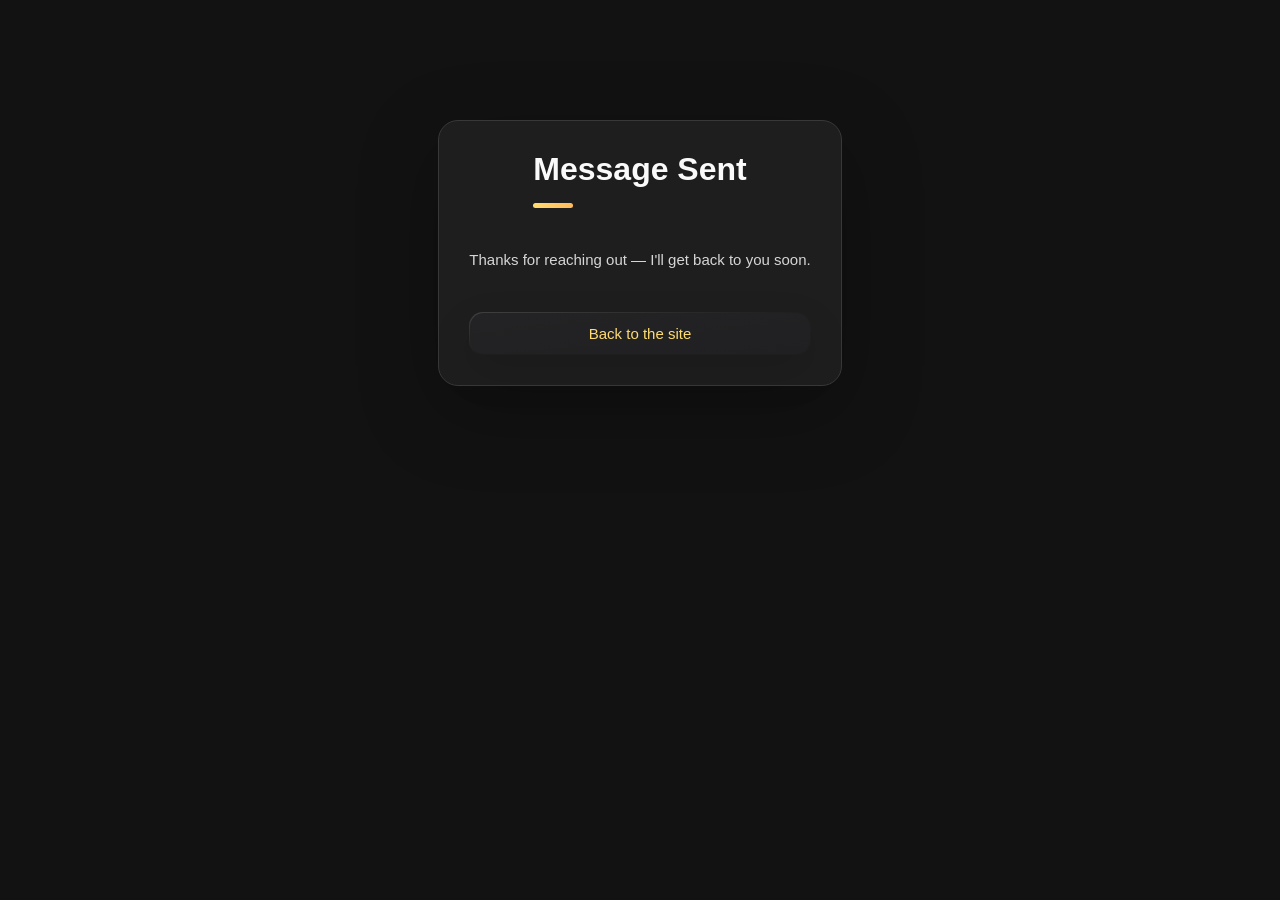
==== thanks.html @ 33f6e12e "feat: complete site redesign — LinkedIn-synced content, new UI, SEO - Content synced with LinkedIn: " ====
<!DOCTYPE html>
<html lang="en">

<head>
  <meta charset="UTF-8">
  <title>Message sent — Ruslan Muradov</title>
  <meta name="viewport" content="width=device-width, initial-scale=1.0">
  <meta name="robots" content="noindex">
  <meta name="theme-color" content="#1e1e1f">
  <link rel="shortcut icon" href="./assets/images/favicon.ico" type="image/x-icon">
  <link rel="stylesheet" href="./assets/css/style.css?v=6">
</head>

<body>

  <main>
    <article class="about active" style="margin: 60px auto; max-width: 520px; text-align: center;">
      <header>
        <h2 class="h2 article-title" style="display: inline-block;">Message sent</h2>
      </header>

      <section class="about-text" style="margin-top: 20px;">
        <p>Thanks for reaching out — I'll get back to you soon.</p>
      </section>

      <a class="linkedin-btn" href="./" style="margin-top: 10px;">
        <span>Back to the site</span>
      </a>
    </article>
  </main>

</body>

</html>
---- assets/css/style.css ----
/*-----------------------------------*\
  #style.css
\*-----------------------------------*/


/*-----------------------------------*\
  #CUSTOM PROPERTY
\*-----------------------------------*/

:root {

    /**
     * colors
     */
  
    /* gradient */
  
    --bg-gradient-onyx: linear-gradient(
      to bottom right, 
      hsl(0, 0%, 35%) 3%, 
      hsl(0, 0%, 45%) 97%
    );
    --bg-gradient-jet: linear-gradient(
      to bottom right, 
      hsla(240, 1%, 18%, 0.251) 0%, 
      hsla(240, 2%, 11%, 0) 100%
    ), hsl(240, 2%, 13%);
    --bg-gradient-yellow-1: linear-gradient(
      to bottom right, 
      hsl(45, 100%, 71%) 0%, 
      hsla(36, 100%, 69%, 0) 50%
    );
    --bg-gradient-yellow-2: linear-gradient(
      135deg, 
      hsla(45, 100%, 71%, 0.251) 0%, 
      hsla(35, 100%, 68%, 0) 59.86%
    ), hsl(240, 2%, 13%);
    --border-gradient-onyx: linear-gradient(
      to bottom right, 
      hsl(0, 0%, 25%) 0%, 
      hsla(0, 0%, 25%, 0) 50%
    );
    --text-gradient-yellow: linear-gradient(
      to right, 
      hsl(45, 100%, 72%), 
      hsl(35, 100%, 68%)
    );
  
    /* solid */
  
    --jet: hsl(0, 0%, 22%);
    --onyx: hsl(240, 1%, 17%);
    --eerie-black-1: hsl(240, 2%, 13%);
    --eerie-black-2: hsl(240, 2%, 12%);
    --smoky-black: hsl(0, 0%, 7%);
    --white-1: hsl(0, 0%, 100%);
    --white-2: hsl(0, 0%, 98%);
    --orange-yellow-crayola: hsl(45, 100%, 72%);
    --vegas-gold: hsl(45, 54%, 58%);
    --light-gray: hsl(0, 0%, 84%);
    --light-gray-70: hsla(0, 0%, 84%, 0.7);
    --bittersweet-shimmer: hsl(0, 43%, 51%);
  
    /**
     * typography
     */
  
    /* font-family */
    --ff-poppins: 'Poppins', sans-serif;
  
    /* font-size */
    --fs-1: 24px;
    --fs-2: 18px;
    --fs-3: 17px;
    --fs-4: 16px;
    --fs-5: 15px;
    --fs-6: 14px;
    --fs-7: 13px;
    --fs-8: 11px;
  
    /* font-weight */
    --fw-300: 300;
    --fw-400: 400;
    --fw-500: 500;
    --fw-600: 600;
  
    /**
     * shadow
     */
    
    --shadow-1: -4px 8px 24px hsla(0, 0%, 0%, 0.25);
    --shadow-2: 0 16px 30px hsla(0, 0%, 0%, 0.25);
    --shadow-3: 0 16px 40px hsla(0, 0%, 0%, 0.25);
    --shadow-4: 0 25px 50px hsla(0, 0%, 0%, 0.15);
    --shadow-5: 0 24px 80px hsla(0, 0%, 0%, 0.25);
  
    /**
     * transition
     */
  
    --transition-1: 0.25s ease;
    --transition-2: 0.5s ease-in-out;
  
  }
  
  
  
  
  
  /*-----------------------------------*\
    #RESET
  \*-----------------------------------*/
  
  *, *::before, *::after {
    margin: 0;
    padding: 0;
    box-sizing: border-box;
  }
  
  a { text-decoration: none; }
  
  li { list-style: none; }
  
  img, ion-icon, a, button, time, span { display: block; }
  
  button {
    font: inherit;
    background: none;
    border: none;
    text-align: left;
    cursor: pointer;
  }
  
  input, textarea {
    display: block;
    width: 100%;
    background: none;
    font: inherit;
  }
  
  ::selection {
    background: var(--orange-yellow-crayola);
    color: var(--smoky-black);
  }
  
  :focus { outline-color: var(--orange-yellow-crayola); }
  
  html { font-family: var(--ff-poppins); }
  
  body { background: var(--smoky-black); }
  
  
  
  
  
  /*-----------------------------------*\
    #REUSED STYLE
  \*-----------------------------------*/
  
  .sidebar,
  article {
    background: var(--eerie-black-2);
    border: 1px solid var(--jet);
    border-radius: 20px;
    padding: 15px;
    box-shadow: var(--shadow-1);
    z-index: 1;
  }
  
  .separator {
    width: 100%;
    height: 1px;
    background: var(--jet);
    margin: 16px 0;
  }
  
  .icon-box {
    position: relative;
    background: var(--border-gradient-onyx);
    width: 30px;
    height: 30px;
    border-radius: 8px;
    display: flex;
    justify-content: center;
    align-items: center;
    font-size: 16px;
    color: var(--orange-yellow-crayola);
    box-shadow: var(--shadow-1);
    z-index: 1;
  }
  
  .icon-box::before {
    content: "";
    position: absolute;
    inset: 1px;
    background: var(--eerie-black-1);
    border-radius: inherit;
    z-index: -1;
  }
  
.icon-box ion-icon { --ionicon-stroke-width: 35px; }


.contacts-list:not(.contacts-list-page) .icon-box {
  animation: contact-glow 10s ease-in-out infinite;
  box-shadow: 0 0 0 rgba(255, 255, 255, 0.05);
}

.contacts-list:not(.contacts-list-page) .contact-item:nth-child(1) .icon-box { animation-delay: 0s; }
.contacts-list:not(.contacts-list-page) .contact-item:nth-child(2) .icon-box { animation-delay: 1.5s; }
.contacts-list:not(.contacts-list-page) .contact-item:nth-child(3) .icon-box { animation-delay: 3s; }

@keyframes contact-glow {
  0%, 100% {
    box-shadow: 0 0 0 rgba(255, 255, 255, 0);
    color: var(--orange-yellow-crayola);
    transform: scale(1);
  }
  30% {
    box-shadow: 0 0 6px rgba(255, 255, 255, 0.35);
    color: #f5f5f5;
    transform: scale(1.02);
  }
  60% {
    box-shadow: 0 0 3px rgba(255, 255, 255, 0.15);
    color: var(--orange-yellow-crayola);
    transform: scale(1.005);
  }
}
  
  article { display: none; }
  
  article.active {
    display: block;
    animation: fade 0.5s ease backwards;
  }
  
  @keyframes fade {
    0% { opacity: 0; }
    100% { opacity: 1; }
  }
  
  .h2,
  .h3,
  .h4,
  .h5 {
    color: var(--white-2);
    text-transform: capitalize;
  }

  .h2 span,
  .h3 span,
  .h4 span { display: inline; }
  
  .h2 { font-size: var(--fs-1); }
  
  .h3 { font-size: var(--fs-2); }
  
  .h4 { font-size: var(--fs-4); }
  
  .h5 {
    font-size: var(--fs-7);
    font-weight: var(--fw-500);
  }
  
  .article-title {
    position: relative;
    padding-bottom: 7px;
  }
  
  .article-title::after {
    content: "";
    position: absolute;
    bottom: 0;
    left: 0;
    width: 30px;
    height: 3px;
    background: var(--text-gradient-yellow);
    border-radius: 3px;
  }
  
  .has-scrollbar::-webkit-scrollbar {
    width: 5px; /* for vertical scrollbar */
    height: 10px; /* for horizontal scrollbar */
  }
  
  .has-scrollbar::-webkit-scrollbar-track {
    background: var(--onyx);
    border-radius: 5px;
  }
  
  .has-scrollbar::-webkit-scrollbar-thumb {
    background: var(--orange-yellow-crayola);
    border-radius: 10px;
  }
  
  .has-scrollbar::-webkit-scrollbar-button { width: 20px; }
  
  .content-card {
    position: relative;
    background: var(--border-gradient-onyx);
    display: grid;
    grid-template-columns: 56px minmax(0, 1fr) auto;
    grid-template-areas:
      "logo title arrow"
      "logo role arrow";
    align-items: center;
    column-gap: 16px;
    row-gap: 3px;
    padding: 16px 18px;
    border-radius: 14px;
    box-shadow: var(--shadow-2);
    cursor: pointer;
    z-index: 1;
    transition: transform 0.35s cubic-bezier(0.22, 0.61, 0.36, 1), box-shadow 0.35s ease;
  }

  .content-card:hover {
    transform: translateY(-3px);
    box-shadow: var(--shadow-3);
  }
  
  .content-card::before {
    content: "";
    position: absolute;
    inset: 1px;
    background: var(--bg-gradient-jet);
    border-radius: inherit;
    z-index: -1;
  }
  
  
  
  
  
  /*-----------------------------------*\
    #MAIN
  \*-----------------------------------*/
  
  main {
    margin: 15px 12px;
    margin-bottom: 75px;
    min-width: 259px;
  }
  
  
  
  
  
  /*-----------------------------------*\
    #SIDEBAR
  \*-----------------------------------*/
  
  .sidebar {
    margin-bottom: 15px;
    max-height: 112px;
    overflow: clip;
    transition: var(--transition-2);
  }
  
  .sidebar.active { max-height: 470px; }
  
  .sidebar-info {
    position: relative;
    display: flex;
    justify-content: flex-start;
    align-items: center;
    gap: 15px;
  }
  
  .avatar-box {
    background: var(--bg-gradient-onyx);
    border-radius: 20px;
  }
  
  .info-content .name {
    color: var(--white-2);
    font-size: var(--fs-3);
    font-weight: var(--fw-500);
    letter-spacing: -0.25px;
    margin-bottom: 10px;
  }
  
  .info-content { min-width: 0; }

  .info-content .title {
    color: var(--white-1);
    background: var(--onyx);
    font-size: var(--fs-8);
    font-weight: var(--fw-400);
    width: fit-content;
    max-width: 100%;
    padding: 4px 12px;
    border-radius: 8px;
  }

  .title-company {
    color: var(--vegas-gold);
    font-size: var(--fs-8);
    font-weight: var(--fw-300);
    letter-spacing: 0.5px;
    margin-top: 6px;
    padding-left: 2px;
  }
  
  .info_more-btn {
    position: absolute;
    top: -15px;
    right: -15px;
    border-radius: 0 15px;
    font-size: 13px;
    color: var(--orange-yellow-crayola);
    background: var(--border-gradient-onyx);
    padding: 10px;
    box-shadow: var(--shadow-2);
    transition: var(--transition-1);
    z-index: 1;
  }
  
  .info_more-btn::before {
    content: "";
    position: absolute;
    inset: 1px;
    border-radius: inherit;
    background: var(--bg-gradient-jet);
    transition: var(--transition-1);
    z-index: -1;
  }
  
  .info_more-btn:hover,
  .info_more-btn:focus { background: var(--bg-gradient-yellow-1); }
  
  .info_more-btn:hover::before,
  .info_more-btn:focus::before { background: var(--bg-gradient-yellow-2); }
  
  .info_more-btn span {
    display: block;
    font-size: 11px;
  }

  .info_more-btn ion-icon { display: none; }
  
  .sidebar-info_more {
    opacity: 0;
    visibility: hidden;
    transition: var(--transition-2);
  }
  
  .sidebar.active .sidebar-info_more {
    opacity: 1;
    visibility: visible;
  }
  
  .contacts-list {
    display: grid;
    grid-template-columns: 1fr;
    gap: 16px;
  }

  .contacts-list-page {
    display: grid;
    grid-template-columns: 1fr 1fr;
  }

  .contacts-list-page .contact-item {
    margin: 20px auto 20px auto;
  }
  .contact-item {
    min-width: 100%;
    display: flex;
    align-items: center;
    gap: 16px;
  }

  .contact-item .icon-box { flex-shrink: 0; }
  
  .contact-info {
    max-width: calc(100% - 24px);
    width: calc(100% - 24px);
    min-width: 0;
  }
  
  .contact-title {
    color: var(--light-gray-70);
    font-size: var(--fs-8);
    text-transform: uppercase;
    margin-bottom: 2px;
  }
  
  .contact-info :is(.contact-link, time, address) {
    color: var(--white-2);
    font-size: var(--fs-7);
  }

  .contact-info .contact-link {
    overflow-wrap: anywhere;
  }
  
  .contact-info address { font-style: normal; }

  
  .social-list {
    position: relative;
    display: flex;
    justify-content: flex-start;
    align-items: baseline;
    gap: 15px;
    padding-bottom: 4px;
    padding-left: 7px;
  }

  .social-list:not(.social-list-contact)::before {
    content: "";
    position: absolute;
    inset: -10px -14px -8px -14px;
    background: linear-gradient(120deg, rgba(255,255,255,0.12), rgba(255,255,255,0.02));
    border-radius: 20px;
    filter: blur(14px);
    opacity: 0;
    pointer-events: none;
    animation: social-block-glow 12s ease-in-out infinite;
  }

  .social-list-contact {
    position: relative;
    justify-content: center;
    margin: 0px 0px 10px 0px;
  }

  .social-list-contact::before {
    content: "";
    position: absolute;
    inset: -12px -18px -10px -18px;
    background: linear-gradient(120deg, rgba(255,255,255,0.12), rgba(255,255,255,0.02));
    border-radius: 24px;
    filter: blur(16px);
    opacity: 0;
    pointer-events: none;
    animation: social-block-glow 12s ease-in-out infinite;
  }
  
  .social-list:not(.social-list-contact) .social-item .social-link {
    color: var(--light-gray-70);
    font-size: 25px;
    display: inline-flex;
    align-items: center;
    justify-content: center;
    transition: color 0.3s ease, transform 0.3s ease;
  }
  
  .social-item .social-link svg {
    width: 1em;
    height: 1em;
    fill: currentColor;
    transition: inherit;
  }

  .social-list-contact .social-item .social-link {
    color: var(--light-gray);
    font-size: 45px;
  }

  .social-list-contact .social-item .social-link:hover {
    color: var(--white-1);
  }
  
  
  .social-item .social-link:hover { color: var(--light-gray); transform: scale(1.05); }
  

  
  
  
  /*-----------------------------------*\
    #NAVBAR
  \*-----------------------------------*/
  
  .navbar {
    position: fixed;
    bottom: 0;
    left: 0;
    width: 100%;
    background: hsla(240, 1%, 17%, 0.75);
    backdrop-filter: blur(10px);
    border: 1px solid var(--jet);
    border-radius: 12px 12px 0 0;
    box-shadow: var(--shadow-2);
    z-index: 5;
  }
  
  .navbar-list {
    display: flex;
    flex-wrap: wrap;
    justify-content: center;
    align-items: center;
    padding: 0 10px;
  }
  
  .navbar-link {
    color: var(--light-gray);
    font-size: var(--fs-8);
    padding: 20px 7px;
    transition: color var(--transition-1);
  }
  
  .navbar-link:hover,
  .navbar-link:focus { color: var(--white-1); }
  
  .navbar-link.active { color: var(--orange-yellow-crayola); }
  
  
  
  
  
  /*-----------------------------------*\
    #ABOUT
  \*-----------------------------------*/
  
  .about .article-title { margin-bottom: 15px; }
  
  .about-text {
    color: var(--light-gray);
    font-size: var(--fs-6);
    font-weight: var(--fw-300);
    line-height: 1.6;
  }
  
  .about-text p { margin-bottom: 15px; }
  
  
  
  /**
   * #service 
   */
  
  .service { margin-bottom: 35px; }
  
  .service-title { margin-bottom: 20px; }
  
  .service-list {
    display: grid;
    grid-template-columns: 1fr;
    gap: 20px;
  }
  
  .service-item {
    position: relative;
    background: var(--border-gradient-onyx);
    padding: 20px;
    border-radius: 14px;
    box-shadow: var(--shadow-2);
    z-index: 1;
  }
  
  .service-item::before {
    content: "";
    position: absolute;
    inset: 1px;
    background: var(--bg-gradient-jet);
    border-radius: inherit;
    z-index: -1;
  }
  
  .service-icon-box { margin-bottom: 10px; }

  .service-icon-box ion-icon {
    font-size: 34px;
    color: var(--orange-yellow-crayola);
    margin: auto;
    --ionicon-stroke-width: 28px;
  }
  
  .service-content-box { text-align: center; }
  
  .service-item-title { margin-bottom: 7px; }
  
  .service-item-text {
    color: var(--light-gray);
    font-size: var(--fs-6);
    font-weight: var(--fw-300);
    line-height: 1.6;
  }
  
  
  /**
   * #testimonials 
   */
  
  .testimonials { margin-bottom: 30px; }
  
  .testimonials-title { margin-bottom: 20px; }
  
  .testimonials-list {
    display: flex;
    justify-content: flex-start;
    align-items: flex-start;
    gap: 15px;
    margin: 0 -15px;
    padding: 10px 15px 25px;
    overflow-x: auto;
    scroll-behavior: smooth;
    overscroll-behavior-inline: contain;
    scroll-snap-type: inline mandatory;
  }
  
  .testimonials-item {
    min-width: 85%;
    scroll-snap-align: center;
  }
  
  .testimonials-avatar-box {
    grid-area: logo;
    background: var(--bg-gradient-onyx);
    border-radius: 14px;
    box-shadow: var(--shadow-1);
    width: 56px;
    height: 56px;
    padding: 8px;
    display: flex;
    align-items: center;
    justify-content: center;
  }
  
  .testimonials-avatar-box img {
    width: 100% !important;
    height: 100%;
    object-fit: contain;
    display: block;
  }
  
  .testimonials-item-title {
    grid-area: title;
    margin-bottom: 0;
    align-self: end;
    line-height: 1.3;
    text-transform: none;
  }
  
  .testimonials-text {
    color: var(--light-gray);
    font-size: var(--fs-6);
    font-weight: var(--fw-300);
    line-height: 1.6;
    display: -webkit-box;
    line-clamp: 4;
    -webkit-line-clamp: 4;
    -webkit-box-orient: vertical;
    overflow: hidden;
  }

  .content-card::after {
    content: "↗";
    grid-area: arrow;
    display: flex;
    align-items: center;
    justify-content: center;
    width: 34px;
    height: 34px;
    border: 1px solid var(--jet);
    border-radius: 50%;
    color: var(--orange-yellow-crayola);
    font-size: 15px;
    opacity: 0.85;
    transition: var(--transition-1);
  }

  .content-card:hover::after,
  .content-card:focus-visible::after {
    opacity: 1;
    background: var(--border-gradient-onyx);
    border-color: var(--vegas-gold);
  }

  /* cards are minimal previews: the full write-up lives in the modal */
  .content-card .testimonials-text { display: none; }

  .testimonials-role {
    grid-area: role;
    align-self: start;
    color: var(--white-2);
    font-size: var(--fs-8);
    font-weight: var(--fw-300);
    line-height: 1.45;
  }

  .testimonials-text ul { margin: 6px 0 10px; }

  .testimonials-text li::before,
  [data-modal-text] li::before,
  .timeline-item ul li::before {
    content: "– ";
    color: var(--light-gray-70);
  }

  .timeline-item ul { margin-top: 5px; }
  
  
  /**
   * #testimonials-modal
   */
  
  .modal-container {
    position: fixed;
    top: 0;
    left: 0;
    width: 100%;
    height: 100%;
    display: flex;
    justify-content: center;
    align-items: center;
    padding: 15px 12px;
    overflow-y: auto;
    overscroll-behavior: contain;
    z-index: 20;
    pointer-events: none;
    visibility: hidden;
  }
  
  .modal-container::-webkit-scrollbar { display: none; }
  
  .modal-container.active {
    pointer-events: all;
    visibility: visible;
  }
  
  .overlay {
    position: fixed;
    top: 0;
    left: 0;
    width: 100%;
    height: 100vh;
    background: hsl(0, 0%, 5%);
    opacity: 0;
    visibility: hidden;
    pointer-events: none;
    z-index: 1;
    transition: var(--transition-1);
  }
  
  .overlay.active {
    opacity: 0.8;
    visibility: visible;
    pointer-events: all;
  }
  
  .testimonials-modal {
    background: var(--eerie-black-2);
    position: relative;
    padding: 15px;
    margin: auto;
    border: 1px solid var(--jet);
    border-radius: 14px;
    box-shadow: var(--shadow-5);
    transform: scale(1.2);
    opacity: 0;
    transition: var(--transition-1);
    z-index: 2;
  }
  
  .modal-container.active .testimonials-modal {
    transform: scale(1);
    opacity: 1;
  }
  
  .modal-close-btn {
    position: absolute;
    top: 15px;
    right: 15px;
    background: var(--onyx);
    border-radius: 8px;
    width: 32px;
    height: 32px;
    display: flex;
    justify-content: center;
    align-items: center;
    color: var(--white-2);
    font-size: 18px;
    opacity: 0.7;
  }
  
  .modal-close-btn:hover,
  .modal-close-btn:focus { opacity: 1; }
  
  .modal-close-btn ion-icon { --ionicon-stroke-width: 50px; }
  
  .modal-avatar-box {
    background: var(--bg-gradient-onyx);
    width: max-content;
    border-radius: 14px;
    margin-bottom: 15px;
    box-shadow: var(--shadow-2);
  }
  
  .modal-title { margin-bottom: 4px; }

  .modal-content p {
    color: var(--light-gray);
    font-size: var(--fs-6);
    font-weight: var(--fw-300);
    line-height: 1.6;
  }
  
  
  /*-----------------------------------*\
    #RESUME
  \*-----------------------------------*/
  
  .article-title { margin-bottom: 30px; }
  
  
  /**
   * education and experience 
   */
  
  .cv-linkedin { margin: 0 0 30px; }

  .linkedin-btn {
    position: relative;
    display: flex;
    justify-content: center;
    align-items: center;
    gap: 10px;
    width: 100%;
    background: var(--border-gradient-onyx);
    color: var(--orange-yellow-crayola);
    padding: 13px 20px;
    border-radius: 14px;
    font-size: var(--fs-6);
    font-weight: var(--fw-400);
    box-shadow: var(--shadow-3);
    z-index: 1;
    transition: transform 0.45s cubic-bezier(0.22, 0.61, 0.36, 1), box-shadow 0.45s ease;
  }

  .linkedin-btn::before {
    content: "";
    position: absolute;
    inset: 1px;
    background: var(--bg-gradient-jet);
    border-radius: inherit;
    z-index: -1;
  }

  .linkedin-btn ion-icon {
    font-size: 20px;
    transition: transform 0.45s cubic-bezier(0.22, 0.61, 0.36, 1);
  }

  .linkedin-btn::after {
    content: "";
    position: absolute;
    inset: 1px;
    background: var(--bg-gradient-yellow-2);
    border-radius: inherit;
    z-index: -1;
    opacity: 0;
    transition: opacity 0.45s ease;
  }

  .linkedin-btn:hover,
  .linkedin-btn:focus-visible {
    transform: translateY(-2px);
    box-shadow: 0 10px 32px hsla(45, 100%, 72%, 0.14), var(--shadow-3);
  }

  .linkedin-btn:hover::after,
  .linkedin-btn:focus-visible::after { opacity: 1; }

  .linkedin-btn:hover ion-icon { transform: scale(1.12); }

  .timeline { margin-bottom: 30px; }
  
  .timeline .title-wrapper {
    display: flex;
    align-items: center;
    gap: 15px;
    margin-bottom: 25px;
  }
  
  .timeline-list {
    font-size: var(--fs-6);
    margin-left: 45px;
  }
  
  .timeline-item { position: relative; }
  
  .timeline-item:not(:last-child) { margin-bottom: 20px; }
  
  .timeline-item-title {
    font-size: var(--fs-6);
    line-height: 1.3;
    margin-bottom: 7px;
  }
  
  .timeline-list span {
    color: var(--vegas-gold);
    font-weight: var(--fw-400);
    line-height: 1.6;
  }
  
  .timeline-item:not(:last-child)::before {
    content: "";
    position: absolute;
    top: -25px;
    left: -30px;
    width: 1px;
    height: calc(100% + 50px);
    background: var(--jet);
  }
  
  .timeline-item::after {
    content: "";
    position: absolute;
    top: 5px;
    left: -33px;
    height: 6px;
    width: 6px;
    background: var(--text-gradient-yellow);
    border-radius: 50%;
    box-shadow: 0 0 0 4px var(--jet);
  }
  
  .timeline-text {
    color: var(--light-gray);
    font-weight: var(--fw-300);
    line-height: 1.6;
  }
  
  
  /**
   * skills 
   */
  
  .skill { margin-bottom: 35px; }

  .skills-title { margin-bottom: 20px; }

  .skills-list { padding: 20px; }


  .skills-item:not(:last-child) { margin-bottom: 15px; }


  .competency-chart.content-card {
    cursor: default;
    grid-template-columns: 1fr;
    grid-template-areas: none;
    padding: 20px;
  }

  .competency-chart.content-card::after { content: none; }

  .competency-chart.content-card:hover { transform: none; box-shadow: var(--shadow-2); }

  .competency-chart {
    display: grid;
    grid-template-columns: 1fr;
    gap: 20px;
    align-items: start;
  }

  .competency-chart svg {
    width: 100%;
    max-width: 460px;
    height: auto;
    margin: 0 auto;
    display: block;
    overflow: visible;
  }

  .radar-grid { fill: none; stroke: var(--jet); stroke-width: 1; }

  .radar-ring-label {
    fill: var(--light-gray-70);
    font-family: var(--ff-poppins);
    font-size: 8.5px;
    letter-spacing: 0.4px;
    text-transform: uppercase;
    opacity: 0.75;
    pointer-events: none;
  }

  .radar-axis { stroke: var(--jet); stroke-width: 1; }

  .radar-shape {
    fill: hsla(45, 100%, 72%, 0.14);
    stroke: var(--orange-yellow-crayola);
    stroke-width: 2;
    stroke-linejoin: round;
  }

  .radar-dot {
    fill: var(--eerie-black-1);
    stroke: var(--orange-yellow-crayola);
    stroke-width: 2;
    cursor: pointer;
    transition: fill 0.25s ease;
  }

  .radar-dot:hover,
  .radar-dot:focus,
  .radar-dot.active {
    fill: var(--orange-yellow-crayola);
    outline: none;
  }

  .radar-label {
    fill: var(--light-gray);
    font-family: var(--ff-poppins);
    font-size: 11px;
    cursor: pointer;
    transition: fill 0.25s ease;
  }

  .radar-label:hover,
  .radar-label.active { fill: var(--orange-yellow-crayola); }

  .competency-detail {
    position: relative;
    background: var(--border-gradient-onyx);
    border-radius: 14px;
    padding: 20px;
    box-shadow: var(--shadow-2);
    z-index: 1;
    min-height: 172px;
  }

  .competency-detail::before {
    content: "";
    position: absolute;
    inset: 1px;
    background: var(--bg-gradient-jet);
    border-radius: inherit;
    z-index: -1;
  }

  .competency-detail-head {
    display: flex;
    align-items: center;
    justify-content: space-between;
    gap: 10px;
    margin-bottom: 8px;
  }

  .competency-detail h4 {
    color: var(--orange-yellow-crayola);
    font-size: var(--fs-6);
  }

  .competency-level {
    flex-shrink: 0;
    font-size: var(--fs-8);
    font-weight: var(--fw-500);
    text-transform: uppercase;
    letter-spacing: 0.6px;
    padding: 3px 10px;
    border-radius: 20px;
    border: 1px solid var(--jet);
    color: var(--light-gray);
  }

  .competency-level[data-level="expert"] {
    color: var(--smoky-black);
    background: var(--text-gradient-yellow);
    border-color: transparent;
  }

  .competency-level[data-level="advanced"] {
    color: var(--orange-yellow-crayola);
    border-color: var(--vegas-gold);
  }

  .competency-detail p {
    color: var(--light-gray);
    font-size: var(--fs-7);
    font-weight: var(--fw-300);
    line-height: 1.6;
  }

  @media (min-width: 580px) {
    .competency-chart.content-card {
      grid-template-columns: minmax(0, 1.15fr) minmax(0, 1fr);
      align-items: center;
    }
  }
  
  
  
  
  
  /*-----------------------------------*\
    #BLOG
  \*-----------------------------------*/
  
  .blog-posts { margin-bottom: 10px; }
  
  .blog-posts-list {
    display: grid;
    grid-template-columns: 1fr;
    gap: 20px;
  }
  
  .blog-post-item > a {
    position: relative;
    background: var(--border-gradient-onyx);
    height: 100%;
    box-shadow: var(--shadow-4);
    border-radius: 16px;
    z-index: 1;
    display: flex;
    align-items: flex-start;
    gap: 4px;
    padding: 20px 20px 20px 16px;
    transition: transform 0.35s cubic-bezier(0.22, 0.61, 0.36, 1), box-shadow 0.35s ease;
  }

  .blog-post-item > a:hover {
    transform: translateY(-3px);
    box-shadow: 0 12px 34px hsla(45, 100%, 72%, 0.07), var(--shadow-4);
  }

  .blog-icon-box {
    position: relative;
    flex-shrink: 0;
    width: 46px;
    height: 46px;
    margin-top: 2px;
    background: var(--border-gradient-onyx);
    border-radius: 12px;
    display: flex;
    align-items: center;
    justify-content: center;
    font-size: 21px;
    color: var(--orange-yellow-crayola);
    box-shadow: var(--shadow-1);
    z-index: 1;
    transition: box-shadow 0.35s ease;
  }

  .blog-icon-box::before {
    content: "";
    position: absolute;
    inset: 1px;
    background: var(--eerie-black-1);
    border-radius: inherit;
    z-index: -1;
  }

  .blog-icon-box ion-icon {
    --ionicon-stroke-width: 28px;
    transition: transform 0.35s cubic-bezier(0.22, 0.61, 0.36, 1);
  }

  .blog-post-item > a:hover .blog-icon-box {
    box-shadow: 0 0 18px hsla(45, 100%, 72%, 0.18);
  }

  .blog-post-item > a:hover .blog-icon-box ion-icon { transform: scale(1.12); }
  
  .blog-post-item > a::before {
    content: "";
    position: absolute;
    inset: 1px;
    border-radius: inherit;
    background: var(--eerie-black-1);
    z-index: -1;
  }
  
  .blog-content {
    padding: 0 0 0 12px;
    min-width: 0;
  }
  
  .blog-meta {
    display: flex;
    justify-content: flex-start;
    align-items: center;
    gap: 7px;
    margin-bottom: 10px;
  }
  
  .blog-meta :is(.blog-category, time) {
    color: var(--light-gray-70);
    font-size: var(--fs-6);
    font-weight: var(--fw-300);
  }
  
  .blog-meta .dot {
    background: var(--light-gray-70);
    width: 4px;
    height: 4px;
    border-radius: 4px;
  }
  
  .blog-item-title {
    font-size: var(--fs-4);
    margin-bottom: 8px;
    line-height: 1.35;
    text-transform: none;
    transition: var(--transition-1);
  }
  
  .blog-post-item > a:hover .blog-item-title { color: var(--orange-yellow-crayola); }
  
  .blog-text {
    color: var(--light-gray);
    font-size: var(--fs-7);
    font-weight: var(--fw-300);
    line-height: 1.6;
  }

  .blog-post-item[lang="ru"] .blog-item-title { text-transform: none; }

  .blog-video-card {
    position: relative;
    background: var(--border-gradient-onyx);
    border-radius: 16px;
    box-shadow: var(--shadow-4);
    z-index: 1;
    margin-bottom: 30px;
  }

  @media (min-width: 768px) {
    .blog-video-card {
      display: grid;
      grid-template-columns: minmax(0, 5fr) minmax(0, 4fr);
      align-items: center;
      column-gap: 5px;
    }

    .blog-video-card .video-frame { padding: 20px 0 20px 20px; }

    .blog-video-card .blog-content { padding: 20px 24px; }
  }

  .blog-video-card::before {
    content: "";
    position: absolute;
    inset: 1px;
    border-radius: inherit;
    background: var(--eerie-black-1);
    z-index: -1;
  }

  .video-frame { padding: 15px 15px 0; }

  .iframe-blog {
    display: block;
    width: 100%;
    aspect-ratio: 16 / 9;
    height: auto;
    border: none;
    border-radius: 12px;
  }
  
  
  
  
  /*-----------------------------------*\
    #CONTACT
  \*-----------------------------------*/
  
  
  .contact-form { margin: 20px auto 40px auto }
  
  .form-title { margin-bottom: 20px; }
  
  .input-wrapper {
    display: grid;
    grid-template-columns: 1fr;
    gap: 25px;
    margin-bottom: 25px;
  }
  
  .form-input {
    color: var(--white-2);
    font-size: var(--fs-6);
    font-weight: var(--fw-400);
    padding: 13px 20px;
    border: 1px solid var(--jet);
    border-radius: 14px;
    outline: none;
  }
  
  .form-input::placeholder { font-weight: var(--fw-500); }
  
  .form-input:focus { border-color: var(--orange-yellow-crayola); }
  
  textarea.form-input {
    min-height: 100px;
    height: 120px;
    max-height: 200px;
    resize: vertical;
    margin-bottom: 25px;
  }
  
  textarea.form-input::-webkit-resizer { display: none; }
  
  .form-input:focus:invalid { border-color: var(--bittersweet-shimmer); }
  
  .form-btn {
    position: relative;
    width: 100%;
    background: var(--border-gradient-onyx);
    color: var(--orange-yellow-crayola);
    display: flex;
    justify-content: center;
    align-items: center;
    gap: 10px;
    padding: 13px 20px;
    border-radius: 14px;
    font-size: var(--fs-6);
    text-transform: capitalize;
    box-shadow: var(--shadow-3);
    z-index: 1;
    transition: var(--transition-1);
  }
  
  .form-btn::before {
    content: "";
    position: absolute;
    inset: 1px;
    background: var(--bg-gradient-jet);
    border-radius: inherit;
    z-index: -1;
    transition: var(--transition-1);
  }
  
  .form-btn ion-icon { font-size: 16px; }
  
  .form-btn:hover { background: var(--bg-gradient-yellow-1); }
  
  .form-btn:hover::before { background: var(--bg-gradient-yellow-2); }
  
  .form-btn:disabled {
    opacity: 0.7;
    cursor: not-allowed;
  }
  
  .form-btn:disabled:hover { background: var(--border-gradient-onyx); }
  
  .form-btn:disabled:hover::before { background: var(--bg-gradient-jet); }
  
  
  
  
  
  /*-----------------------------------*\
    #RESPONSIVE
  \*-----------------------------------*/
  
  /**
   * responsive larger than 450px screen
   */
  
  @media (min-width: 450px) {
  
    /**
     * BLOG
     */

  }
  
  @media (max-width: 579.98px) {

    .contacts-list-page { grid-template-columns: 1fr; }

    .testimonials-avatar-box { padding: 10px 5px 10px 5px;}

  }
  
  
  
  
  /**
   * responsive larger than 580px screen
   */
  
  @media (min-width: 580px) {
  
    /**
     * CUSTOM PROPERTY
     */
  
    :root {
  
      /**
       * typography
       */
  
      --fs-1: 32px;
      --fs-2: 24px;
      --fs-3: 26px;
      --fs-4: 18px;
      --fs-6: 15px;
      --fs-7: 15px;
      --fs-8: 12px;
  
    }
  
  
  
    /**
     * #REUSED STYLE
     */
  
    .sidebar, article {
      width: 520px;
      margin-inline: auto;
      padding: 30px;
    }
  
    .article-title {
      font-weight: var(--fw-600);
      padding-bottom: 15px;
    }
  
    .article-title::after {
      width: 40px;
      height: 5px;
    }
  
    .icon-box {
      width: 48px;
      height: 48px;
      border-radius: 12px;
      font-size: 18px;
    }



    /**
     * #MAIN
     */

    main {
      margin-top: 60px;
      margin-bottom: 100px;
    }



    /**
     * #SIDEBAR
     */

    .sidebar {
      max-height: 180px;
      margin-bottom: 30px;
    }
  
    .sidebar.active { max-height: 660px; }
  
    .sidebar-info { gap: 25px; }
  
    .avatar-box { border-radius: 30px; }
  
    .avatar-box img { width: 120px; }
  
    .info-content .name { margin-bottom: 15px; }
  
    .info-content .title { padding: 5px 18px; }
  
    .info_more-btn {
      top: -30px;
      right: -30px;
      padding: 10px 15px;
    }
  
    .info_more-btn span {
      display: block;
      font-size: var(--fs-8);
    }
  
    .info_more-btn ion-icon { display: none; }
  
    .separator { margin: 32px 0; }
  
    .contacts-list { gap: 20px; }
  
    /**
     * #NAVBAR
     */
  
    .navbar { border-radius: 20px 20px 0 0; }
  
    .navbar-list { gap: 20px; }
  
    .navbar-link { --fs-8: 14px; }
  
  
  
    /**
     * #ABOUT
     */
  
    .about .article-title { margin-bottom: 20px; }
  
    .about-text { margin-bottom: 40px; }
  
    /* service */
  
    .service-item {
      display: flex;
      justify-content: flex-start;
      align-items: flex-start;
      gap: 18px;
      padding: 30px;
    }
  
    .service-icon-box {
      margin-bottom: 0;
      margin-top: 5px;
    }
  
    .service-content-box { text-align: left; }
  
    /* testimonials */
  
    .testimonials-title { margin-bottom: 25px; }
  
    .testimonials-list {
      gap: 30px;
      margin: 0 -30px;
      padding: 30px;
      padding-bottom: 35px;
    }
  
    .content-card {
      padding: 20px 24px;
      column-gap: 20px;
      grid-template-columns: 64px minmax(0, 1fr) auto;
    }

    .testimonials-avatar-box {
      width: 64px;
      height: 64px;
      padding: 10px;
      border-radius: 16px;
    }

    .testimonials-role { min-height: 38px; display: flex; align-items: center; }
  
    .testimonials-text {
      line-clamp: 4;
      -webkit-line-clamp: 4;
    }
  
    /* testimonials modal */
  
    .modal-container { padding: 20px; }
  
    .testimonials-modal {
      display: flex;
      justify-content: flex-start;
      align-items: stretch;
      gap: 25px;
      padding: 30px;
      border-radius: 20px;
    }
  
    .modal-img-wrapper {
      display: flex;
      flex-direction: column;
      align-items: center;
    }
  
    .modal-avatar-box {
      border-radius: 18px;
      margin-bottom: 0;
    }
  
    .modal-avatar-box img { width: 65px; margin: 5px 0px;}
  
    .modal-img-wrapper > img {
      display: block;
      flex-grow: 1;
      width: 35px;
    }
  
    /**
     * #RESUME
     */
  
    .timeline-list { margin-left: 65px; }
  
    .timeline-item:not(:last-child)::before { left: -40px; }
  
    .timeline-item::after {
      height: 8px;
      width: 8px;
      left: -43px;
    }
  
    .skills-item:not(:last-child) { margin-bottom: 25px; }
  
  
  
    /**
     * BLOG
     */

    .blog-posts-list { gap: 25px; }
  
  
  
    /**
     * #CONTACT
     */
  
    .input-wrapper {
      gap: 30px;
      margin-bottom: 30px;
    }
  
    .form-input { padding: 15px 20px; }
  
    textarea.form-input { margin-bottom: 30px; }
  
    .form-btn {
      --fs-6: 16px;
      padding: 16px 20px;
    }
  
    .form-btn ion-icon { font-size: 18px; }
  
  }
  
  
  
  
  
  /**
   * responsive larger than 768px screen
   */
  
  @media (min-width: 768px) {
  
    /**
     * REUSED STYLE
     */
  
    .sidebar, article { width: 700px; }
  
    .has-scrollbar::-webkit-scrollbar-button { width: 100px; }
  
  
  
    /**
     * SIDEBAR
     */
  
    .contacts-list {
      grid-template-columns: 1fr 1fr;
      gap: 30px 15px;
    }
  
  
  
    /**
     * NAVBAR
     */
  
    .navbar-link { --fs-8: 15px; }
  
  
  
    /**
     * ABOUT
     */
  
    /* testimonials modal */
  
    .testimonials-modal {
      gap: 35px;
      max-width: 680px;
    }
  
  
  
    /**
     * BLOG
     */

    .article-title { padding-bottom: 20px; }

    .video-frame { padding: 25px 25px 0; }

    .blog-posts-list { grid-template-columns: 1fr 1fr; }
  
  
  
    /**
     * CONTACT
     */
  
    .input-wrapper { grid-template-columns: 1fr 1fr; }
  
    .form-btn {
      width: max-content;
      margin-left: auto;
    }
    
  }
  
  
  
  
  
  /**
   * responsive larger than 1024px screen
   */
  
  @media (min-width: 1024px) {
  
    /**
     * CUSTOM PROPERTY
     */
  
    :root {
  
      /**
      * shadow
      */
  
      --shadow-1: -4px 8px 24px hsla(0, 0%, 0%, 0.125);
      --shadow-2: 0 16px 30px hsla(0, 0%, 0%, 0.125);
      --shadow-3: 0 16px 40px hsla(0, 0%, 0%, 0.125);
  
    }
  
  
  
    /**
     * REUSED STYLE
     */
  
    .sidebar, article {
      width: 950px;
      box-shadow: var(--shadow-5);
    }
  
  
  
    /**
     * MAIN 
     */
  
    main { margin-bottom: 60px; }
  
    .main-content {
      position: relative;
      width: max-content;
      margin: auto;
    }
  
  
  
    /**
     * NAVBAR
     */
  
    .navbar {
      position: sticky;
      bottom: auto;
      top: 0;
      left: auto;
      right: auto;
      width: 100%;
      background: var(--eerie-black-2);
      border: 1px solid var(--jet);
      border-radius: 20px 20px 0 0;
      padding: 0 30px;
      box-shadow: none;
    }

    .navbar-list {
      gap: 30px;
      padding: 0;
      justify-content: flex-end;
    }

    .navbar-link {
      font-weight: var(--fw-500);
      padding: 18px 7px;
    }

    /* the article fuses with the navbar; the navbar's bottom border is the thin divider */
    .main-content article {
      border-top: none;
      border-radius: 0 0 20px 20px;
    }
  
  
  
    /**
     * ABOUT
     */
  
    /* service */
  
    .service-list {
      grid-template-columns: 1fr 1fr;
      gap: 20px 25px;
    }
  
    /* testimonials: wrap into a 2-column grid so all projects are visible */

    .testimonials-list {
      flex-wrap: wrap;
      overflow-x: visible;
    }

    .testimonials-item {
      min-width: calc(50% - 15px);
      width: calc(50% - 15px);
      display: flex;
    }

    .testimonials-list {
      align-items: stretch;
      padding-bottom: 10px;
    }

    .testimonials-item .content-card { width: 100%; }


  
  
  
    /**
     * BLOG
     */
  
  }
  
  
  
  
  
  /**
   * responsive larger than 1250px screen
   */
  
  @media (min-width: 1250px) {
  
    /**
     * RESET
     */
  
    body::-webkit-scrollbar { width: 20px; }
  
    body::-webkit-scrollbar-track { background: var(--smoky-black); }
  
    body::-webkit-scrollbar-thumb {
      border: 5px solid var(--smoky-black);
      background: hsla(0, 0%, 100%, 0.1);
      border-radius: 20px;
      box-shadow: inset 1px 1px 0 hsla(0, 0%, 100%, 0.11),
                  inset -1px -1px 0 hsla(0, 0%, 100%, 0.11);
    }
  
    body::-webkit-scrollbar-thumb:hover { background: hsla(0, 0%, 100%, 0.15); }
  
    body::-webkit-scrollbar-button { height: 60px; }
  
  
  
    /**
     * REUSED STYLE
     */
  
    .sidebar, article { width: auto; }
  
    article { min-height: 100%; }
  
  
  
    /**
     * MAIN
     */
  
    main {
      max-width: 1200px;
      margin-inline: auto;
      display: flex;
      justify-content: center;
      align-items: stretch;
      gap: 25px;
    }
  
    .main-content {
      min-width: 75%;
      width: 75%;
      margin: 0;
    }
  
  
  
    /**
     * SIDEBAR
     */
  
    .sidebar {
      position: sticky;
      top: 60px;
      max-height: max-content;
      height: 100%;
      margin-bottom: 0;
      padding-top: 60px;
      z-index: 1;
    }
  
    .sidebar-info { flex-direction: column; }
  
    .avatar-box img { width: 150px; }
  
    .info-content .name {
      white-space: nowrap;
      text-align: center;
    }
  
    .title-badge {
      display: flex;
      flex-direction: column;
      align-items: center;
    }

    .info-content .title { margin: 0 auto; }

    .title-company { padding-left: 0; text-align: center; }
  
    .info_more-btn { display: none; }
  
    .sidebar-info_more {
      opacity: 1;
      visibility: visible;
    }
  
    .contacts-list { grid-template-columns: 1fr; }
  
    .contact-info :is(.contact-link) { overflow-wrap: anywhere; }
  
    .contact-info :is(.contact-link, time, address) {
      --fs-7: 14px;
      font-weight: var(--fw-300);
    }
  
    .separator:last-of-type {
      margin: 15px 0;
      opacity: 0;
    }
  
    .social-list { justify-content: center; }
  
  
  
    /**
       * RESUME
       */
  
    .timeline-text { max-width: 700px; }

    .modal-content .stack { color: burlywood;}
  
  }

@keyframes social-block-glow {
  0%, 100% { opacity: 0; }
  20% { opacity: 0.35; }
  40% { opacity: 0.12; }
  70% { opacity: 0; }
}
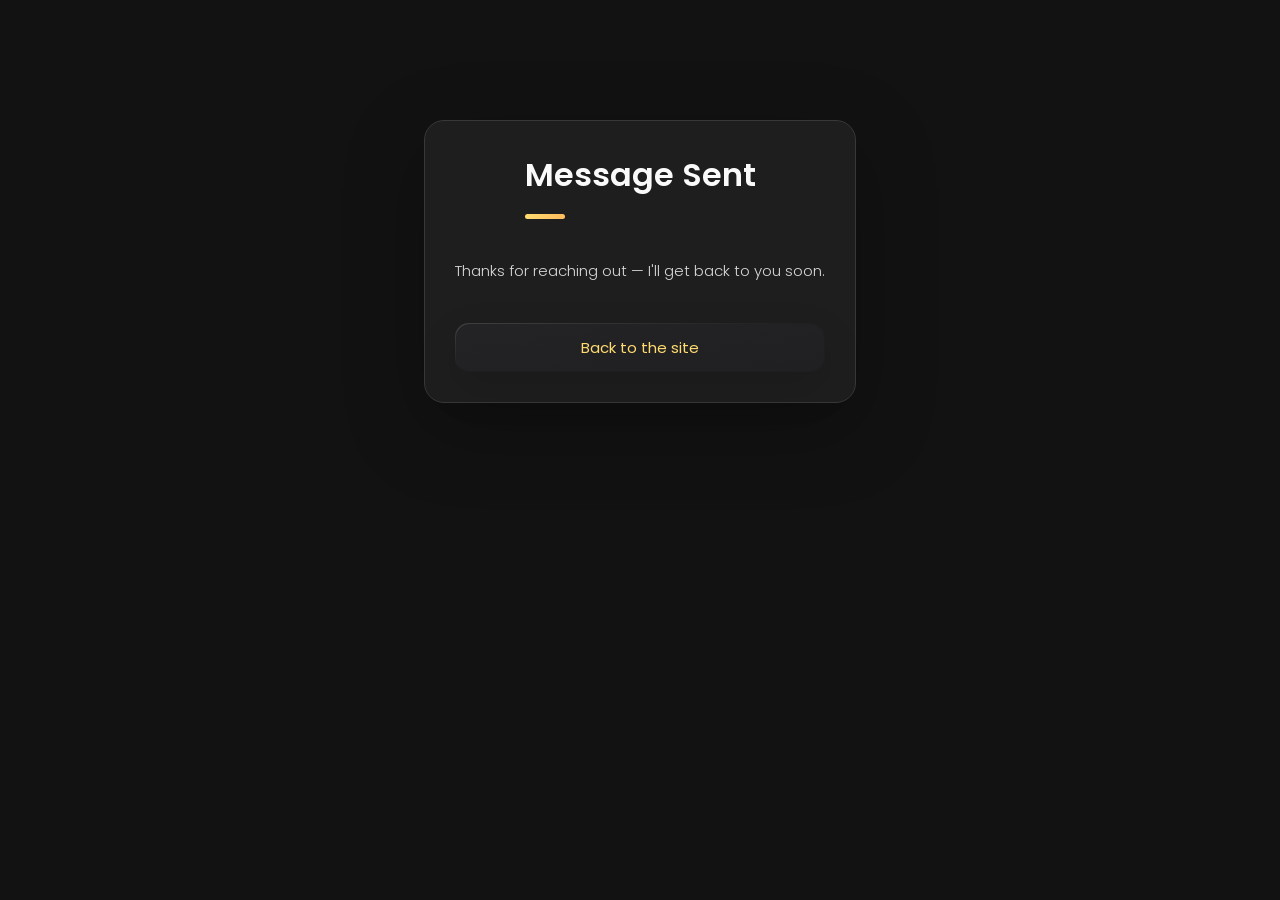
==== commit cbee33a9: "feat: audit fixes — credibility, content gaps, performance, a11y, radar autoplay Credibility - Remov" ====
--- a/thanks.html
+++ b/thanks.html
@@ -7,8 +7,10 @@
   <meta name="viewport" content="width=device-width, initial-scale=1.0">
   <meta name="robots" content="noindex">
   <meta name="theme-color" content="#1e1e1f">
-  <link rel="shortcut icon" href="./assets/images/favicon.ico" type="image/x-icon">
-  <link rel="stylesheet" href="./assets/css/style.css?v=6">
+  <link rel="icon" href="./assets/images/favicon.svg" type="image/svg+xml">
+  <link rel="icon" href="./assets/images/favicon-32.png" type="image/png" sizes="32x32">
+  <link rel="apple-touch-icon" href="./assets/images/apple-touch-icon.png">
+  <link rel="stylesheet" href="./assets/css/style.css?v=20">
 </head>
 
 <body>
@@ -16,7 +18,7 @@
   <main>
     <article class="about active" style="margin: 60px auto; max-width: 520px; text-align: center;">
       <header>
-        <h2 class="h2 article-title" style="display: inline-block;">Message sent</h2>
+        <h1 class="h2 article-title" style="display: inline-block;">Message sent</h1>
       </header>
 
       <section class="about-text" style="margin-top: 20px;">
--- a/assets/css/style.css
+++ b/assets/css/style.css
@@ -1,3 +1,39 @@
+/*-----------------------------------*\
+  #FONTS (self-hosted Poppins, latin subset)
+\*-----------------------------------*/
+
+@font-face {
+  font-family: 'Poppins';
+  font-style: normal;
+  font-weight: 300;
+  font-display: swap;
+  src: url('../fonts/poppins-v24-latin-300.woff2') format('woff2');
+}
+
+@font-face {
+  font-family: 'Poppins';
+  font-style: normal;
+  font-weight: 400;
+  font-display: swap;
+  src: url('../fonts/poppins-v24-latin-regular.woff2') format('woff2');
+}
+
+@font-face {
+  font-family: 'Poppins';
+  font-style: normal;
+  font-weight: 500;
+  font-display: swap;
+  src: url('../fonts/poppins-v24-latin-500.woff2') format('woff2');
+}
+
+@font-face {
+  font-family: 'Poppins';
+  font-style: normal;
+  font-weight: 600;
+  font-display: swap;
+  src: url('../fonts/poppins-v24-latin-600.woff2') format('woff2');
+}
+
 /*-----------------------------------*\
   #style.css
 \*-----------------------------------*/
@@ -198,7 +234,7 @@
     z-index: -1;
   }
   
-.icon-box ion-icon { --ionicon-stroke-width: 35px; }
+.icon-box .ic { width: 18px; height: 18px; }
 
 
 .contacts-list:not(.contacts-list-page) .icon-box {
@@ -438,7 +474,7 @@
     font-size: 11px;
   }
 
-  .info_more-btn ion-icon { display: none; }
+  .info_more-btn .ic { display: none; }
   
   .sidebar-info_more {
     opacity: 0;
@@ -542,6 +578,8 @@
   .social-list:not(.social-list-contact) .social-item .social-link {
     color: var(--light-gray-70);
     font-size: 25px;
+    padding: 6px;
+    margin: -6px;
     display: inline-flex;
     align-items: center;
     justify-content: center;
@@ -663,12 +701,7 @@
   
   .service-icon-box { margin-bottom: 10px; }
 
-  .service-icon-box ion-icon {
-    font-size: 34px;
-    color: var(--orange-yellow-crayola);
-    margin: auto;
-    --ionicon-stroke-width: 28px;
-  }
+
   
   .service-content-box { text-align: center; }
   
@@ -881,7 +914,7 @@
   .modal-close-btn:hover,
   .modal-close-btn:focus { opacity: 1; }
   
-  .modal-close-btn ion-icon { --ionicon-stroke-width: 50px; }
+
   
   .modal-avatar-box {
     background: var(--bg-gradient-onyx);
@@ -892,6 +925,8 @@
   }
   
   .modal-title { margin-bottom: 4px; }
+
+  .modal-content .stack { color: var(--vegas-gold); }
 
   .modal-content p {
     color: var(--light-gray);
@@ -941,8 +976,9 @@
     z-index: -1;
   }
 
-  .linkedin-btn ion-icon {
-    font-size: 20px;
+  .linkedin-btn .ic {
+    width: 20px;
+    height: 20px;
     transition: transform 0.45s cubic-bezier(0.22, 0.61, 0.36, 1);
   }
 
@@ -966,7 +1002,7 @@
   .linkedin-btn:hover::after,
   .linkedin-btn:focus-visible::after { opacity: 1; }
 
-  .linkedin-btn:hover ion-icon { transform: scale(1.12); }
+  .linkedin-btn:hover .ic { transform: scale(1.12); }
 
   .timeline { margin-bottom: 30px; }
   
@@ -1073,10 +1109,9 @@
   .radar-ring-label {
     fill: var(--light-gray-70);
     font-family: var(--ff-poppins);
-    font-size: 8.5px;
+    font-size: 10px;
     letter-spacing: 0.4px;
     text-transform: uppercase;
-    opacity: 0.75;
     pointer-events: none;
   }
 
@@ -1094,14 +1129,32 @@
     stroke: var(--orange-yellow-crayola);
     stroke-width: 2;
     cursor: pointer;
-    transition: fill 0.25s ease;
+    transition: fill 0.45s ease, r 0.45s cubic-bezier(0.22, 0.61, 0.36, 1);
   }
 
   .radar-dot:hover,
-  .radar-dot:focus,
   .radar-dot.active {
     fill: var(--orange-yellow-crayola);
-    outline: none;
+    r: 7.5;
+  }
+
+  .radar-label {
+    transition: fill 0.45s ease;
+  }
+
+  @keyframes competency-swap {
+    from { opacity: 0; transform: translateY(6px); }
+    to { opacity: 1; transform: translateY(0); }
+  }
+
+  .competency-detail.is-swapping > * {
+    animation: competency-swap 0.45s cubic-bezier(0.22, 0.61, 0.36, 1) both;
+  }
+
+  .radar-dot:focus-visible {
+    fill: var(--orange-yellow-crayola);
+    outline: 2px solid var(--orange-yellow-crayola);
+    outline-offset: 4px;
   }
 
   .radar-label {
@@ -1246,8 +1299,9 @@
     z-index: -1;
   }
 
-  .blog-icon-box ion-icon {
-    --ionicon-stroke-width: 28px;
+  .blog-icon-box .ic {
+    width: 21px;
+    height: 21px;
     transition: transform 0.35s cubic-bezier(0.22, 0.61, 0.36, 1);
   }
 
@@ -1255,7 +1309,7 @@
     box-shadow: 0 0 18px hsla(45, 100%, 72%, 0.18);
   }
 
-  .blog-post-item > a:hover .blog-icon-box ion-icon { transform: scale(1.12); }
+  .blog-post-item > a:hover .blog-icon-box .ic { transform: scale(1.12); }
   
   .blog-post-item > a::before {
     content: "";
@@ -1310,6 +1364,59 @@
   }
 
   .blog-post-item[lang="ru"] .blog-item-title { text-transform: none; }
+
+  .blog-byline {
+    margin: -18px 0 22px;
+    font-size: var(--fs-8);
+    font-weight: var(--fw-300);
+    color: hsla(0, 0%, 84%, 0.6);
+  }
+
+  .speaking-list {
+    display: grid;
+    gap: 14px;
+    margin-bottom: 35px;
+  }
+
+  .speaking-item {
+    position: relative;
+    padding-left: 18px;
+    line-height: 1.5;
+  }
+
+  .speaking-item::before {
+    content: "";
+    position: absolute;
+    left: 0;
+    top: 8px;
+    width: 6px;
+    height: 6px;
+    border-radius: 50%;
+    background: var(--text-gradient-yellow);
+  }
+
+  .speaking-title {
+    display: block;
+    color: var(--white-2);
+    font-size: var(--fs-6);
+    font-weight: var(--fw-500);
+  }
+
+  .speaking-meta {
+    display: block;
+    color: var(--light-gray-70);
+    font-size: var(--fs-7);
+    font-weight: var(--fw-300);
+  }
+
+  .cv-actions {
+    display: grid;
+    gap: 12px;
+  }
+
+  @media (min-width: 580px) {
+    .cv-actions { grid-template-columns: 1fr 1fr; }
+  }
 
   .blog-video-card {
     position: relative;
@@ -1382,7 +1489,13 @@
     outline: none;
   }
   
-  .form-input::placeholder { font-weight: var(--fw-500); }
+  .form-input::placeholder {
+    font-weight: var(--fw-400);
+    color: var(--light-gray-70);
+    opacity: 1;
+  }
+
+  .form-honey { display: none !important; }
   
   .form-input:focus { border-color: var(--orange-yellow-crayola); }
   
@@ -1426,7 +1539,7 @@
     transition: var(--transition-1);
   }
   
-  .form-btn ion-icon { font-size: 16px; }
+
   
   .form-btn:hover { background: var(--bg-gradient-yellow-1); }
   
@@ -1572,7 +1685,7 @@
       font-size: var(--fs-8);
     }
   
-    .info_more-btn ion-icon { display: none; }
+    .info_more-btn .ic { display: none; }
   
     .separator { margin: 32px 0; }
   
@@ -2061,7 +2174,6 @@
   
     .timeline-text { max-width: 700px; }
 
-    .modal-content .stack { color: burlywood;}
   
   }
 
@@ -2071,3 +2183,38 @@
   40% { opacity: 0.12; }
   70% { opacity: 0; }
 }
+
+/*-----------------------------------*\
+  #REDUCED MOTION
+\*-----------------------------------*/
+
+@media (prefers-reduced-motion: reduce) {
+  *,
+  *::before,
+  *::after {
+    animation-duration: 0.01ms !important;
+    animation-iteration-count: 1 !important;
+    transition-duration: 0.01ms !important;
+    scroll-behavior: auto !important;
+  }
+
+  .testimonials-list { scroll-behavior: auto; }
+}
+
+/*-----------------------------------*\
+  #INLINE ICONS
+\*-----------------------------------*/
+
+.ic { width: 1em; height: 1em; display: block; flex-shrink: 0; }
+
+.service-icon-box .ic { width: 34px; height: 34px; color: var(--orange-yellow-crayola); margin: auto; }
+
+.blog-icon-box .ic { width: 21px; height: 21px; }
+
+.linkedin-btn .ic { width: 20px; height: 20px; }
+
+.form-btn .ic { width: 16px; height: 16px; }
+
+.modal-close-btn .ic { width: 18px; height: 18px; }
+
+.social-link .ic { width: 1em; height: 1em; }
